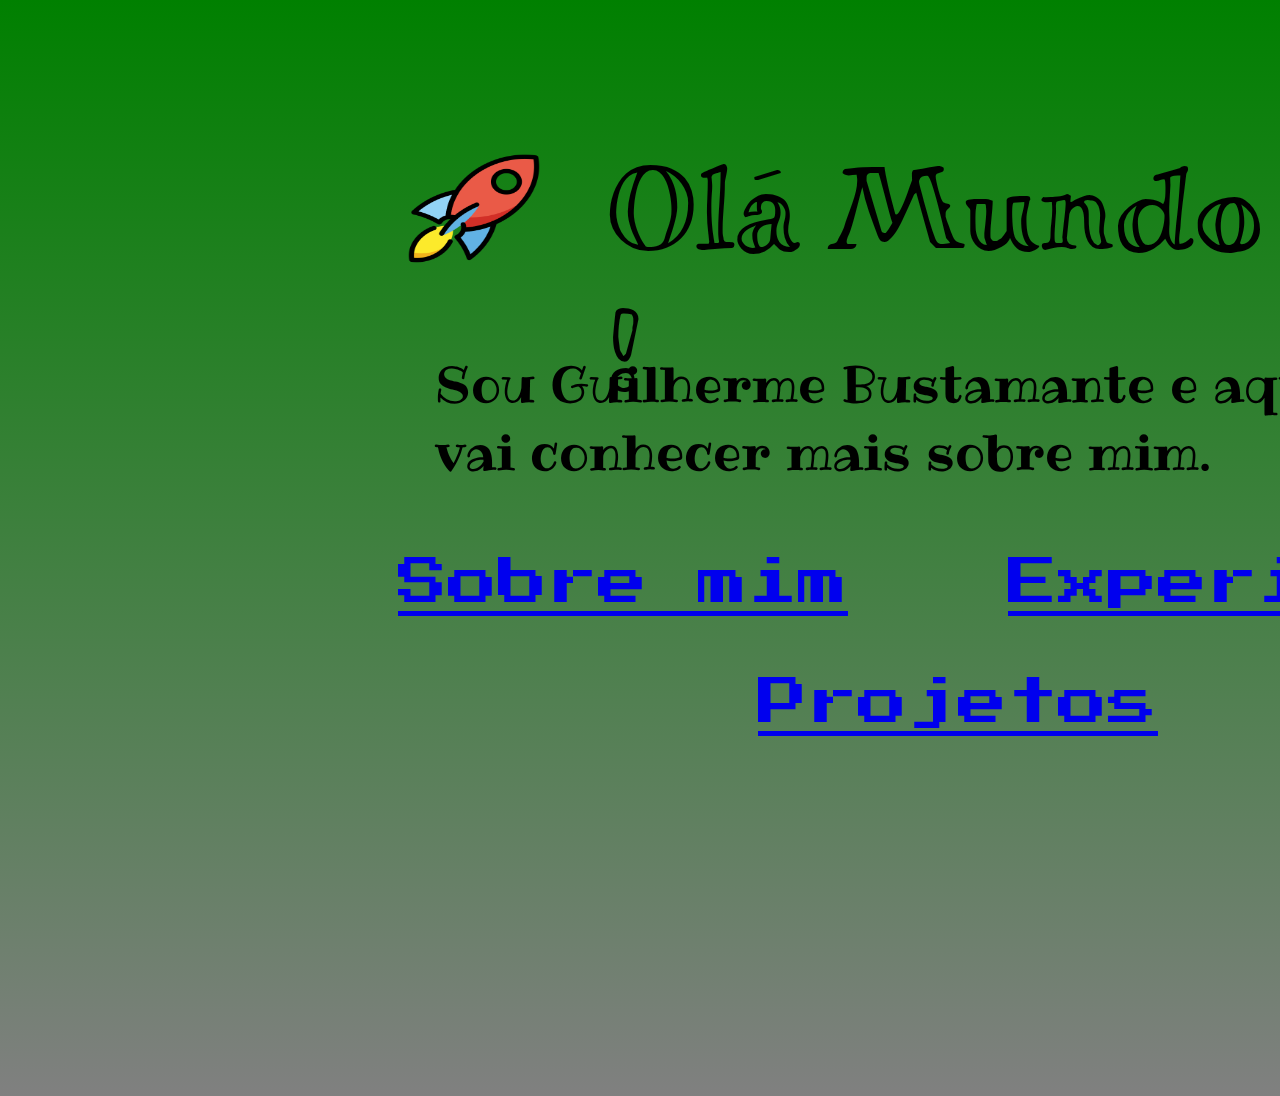
==== index.html @ 9e213922 "first commit" ====
<!DOCTYPE html>
<html lang="pt-br">
  <head>
    <meta charset="UTF-8" />
    <link rel="stylesheet" href="style.css" />
    <link rel="preconnect" href="https://fonts.gstatic.com" />
    <link rel="preconnect" href="https://fonts.gstatic.com" />
    <link rel="preconnect" href="https://fonts.gstatic.com" />
    <link
      href="https://fonts.googleapis.com/css2?family=Miltonian&family=Press+Start+2P&family=Ribeye&display=swap"
      rel="stylesheet"
    />
    <link
      href="https://fonts.googleapis.com/css2?family=Miltonian&family=Ribeye&display=swap"
      rel="stylesheet"
    />
    <link
      href="https://fonts.googleapis.com/css2?family=Miltonian&display=swap"
      rel="stylesheet"
    />
    <meta name="viewport" content="width=device-width, initial-scale=1.0" />
    <title>Portfólio Guilherme Bustamante</title>
  </head>
  <body>
    <img src="foguete.png" alt="Decolar !" class="foguete">
    <div>
      
      <h1 class="style1">Olá Mundo !</h1>
      <h2 class="style2">
        Sou Guilherme Bustamante e aqui você vai conhecer mais sobre mim.
      </h2>
      <a href="sobre.html" class="style3">Sobre mim</a>
      <a href="projetos.html" class="style4">Projetos</a>
      <a href="experiencia.html" class="style5">Experiências</a>
    </div>
  </body>
</html>
---- style.css ----
body {
  background-image: linear-gradient(green, gray);
  position: relative;
  width: 1920px;
  height: 1080px;
}

.foguete {
  position: absolute;
  width: 188px;
  height: 155px;
  right: 1360px;
  top: 123px;
}

.style1 {
  position: absolute;
  width: 726px;
  height: 143px;
  left: calc(50% - 726px / 2);
  top: 50px;

  font-family: "Miltonian";
  font-style: normal;
  font-weight: normal;
  font-size: 120px;
  line-height: 143px;
}

.style2 {
  position: absolute;
  width: 1078px;
  height: 146px;
  left: 427px;
  top: 300px;

  font-family: "Ribeye";
  font-style: normal;
  font-weight: normal;
  font-size: 50px;
  line-height: 68px;
}

.style3 {
  position: absolute;
  width: 451px;
  height: 54px;
  left: 390px;
  top: 550px;

  font-family: "Press Start 2P";
  font-style: normal;
  font-weight: normal;
  font-size: 50px;
  line-height: 50px;
}
.style3:hover {
  top: 557px;
  -webkit-filter: drop-shadow(5px 5px 1px rgba(0, 0, 0, 0.5));
  transform: rotateZ(-360deg) scale(1);
}

.style4 {
  position: absolute;
  width: 406px;
  height: 50px;
  left: 750px;
  top: 670px;

  font-family: "Press Start 2P";
  font-style: normal;
  font-weight: normal;
  font-size: 50px;
  line-height: 50px;
}
.style4:hover{
  top: 677px;
  -webkit-filter: drop-shadow(5px 5px 1px rgba(0, 0, 0, 0.5));
  transform: rotateZ(-360deg) scale(1);
}

.style5 {
  position: absolute;
  width: 600px;
  height: 50px;
  left: 1000px;
  top: 550px;

  font-family: "Press Start 2P";
  font-style: normal;
  font-weight: normal;
  font-size: 50px;
  line-height: 50px;
}
.style5:hover{
  top: 557px;
  -webkit-filter: drop-shadow(5px 5px 1px rgba(0, 0, 0, 0.5));
  transform: rotateZ(-360deg) scale(1);
}
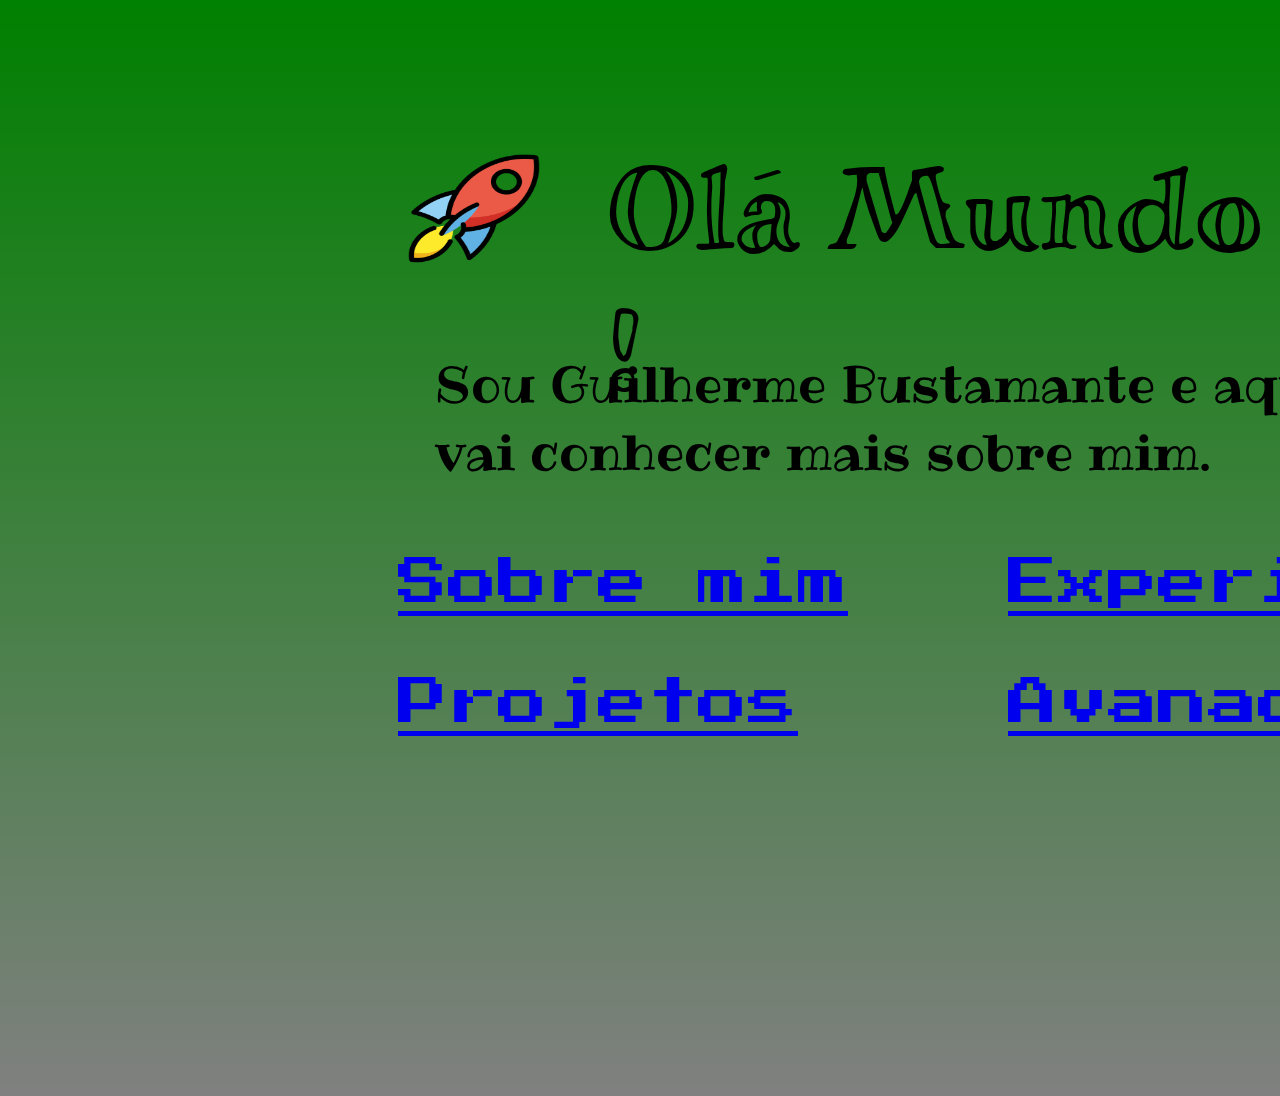
==== commit 696a3245: "avanade page" ====
--- a/index.html
+++ b/index.html
@@ -23,8 +23,9 @@
   </head>
   <body>
     <img src="foguete.png" alt="Decolar !" class="foguete">
+    <a href="game.html"><img src="/controle.png" alt="Controle" class="imgControle"></a>
+
     <div>
-      
       <h1 class="style1">Olá Mundo !</h1>
       <h2 class="style2">
         Sou Guilherme Bustamante e aqui você vai conhecer mais sobre mim.
@@ -32,6 +33,7 @@
       <a href="sobre.html" class="style3">Sobre mim</a>
       <a href="projetos.html" class="style4">Projetos</a>
       <a href="experiencia.html" class="style5">Experiências</a>
+      <a href="avanade.html" class="style6">Avanade</a>
     </div>
   </body>
 </html>
--- a/style.css
+++ b/style.css
@@ -13,6 +13,14 @@
   top: 123px;
 }
 
+.imgControle{
+  position: absolute;
+  width: 108px;
+  height: 75px;
+  right: 450px;
+  top: 185px;
+}
+
 .style1 {
   position: absolute;
   width: 726px;
@@ -20,7 +28,7 @@
   left: calc(50% - 726px / 2);
   top: 50px;
 
-  font-family: "Miltonian";
+  font-family: 'Miltonian';
   font-style: normal;
   font-weight: normal;
   font-size: 120px;
@@ -34,7 +42,7 @@
   left: 427px;
   top: 300px;
 
-  font-family: "Ribeye";
+  font-family: 'Ribeye';
   font-style: normal;
   font-weight: normal;
   font-size: 50px;
@@ -48,7 +56,7 @@
   left: 390px;
   top: 550px;
 
-  font-family: "Press Start 2P";
+  font-family: 'Press Start 2P';
   font-style: normal;
   font-weight: normal;
   font-size: 50px;
@@ -57,17 +65,17 @@
 .style3:hover {
   top: 557px;
   -webkit-filter: drop-shadow(5px 5px 1px rgba(0, 0, 0, 0.5));
-  transform: rotateZ(-360deg) scale(1);
+  transform: rotateZ(-360deg) scale(1.1);
 }
 
 .style4 {
   position: absolute;
   width: 406px;
   height: 50px;
-  left: 750px;
+  left: 390px;
   top: 670px;
 
-  font-family: "Press Start 2P";
+  font-family: 'Press Start 2P';
   font-style: normal;
   font-weight: normal;
   font-size: 50px;
@@ -76,7 +84,7 @@
 .style4:hover{
   top: 677px;
   -webkit-filter: drop-shadow(5px 5px 1px rgba(0, 0, 0, 0.5));
-  transform: rotateZ(-360deg) scale(1);
+  transform: rotateZ(-360deg) scale(1.1);
 }
 
 .style5 {
@@ -86,7 +94,7 @@
   left: 1000px;
   top: 550px;
 
-  font-family: "Press Start 2P";
+  font-family: 'Press Start 2P';
   font-style: normal;
   font-weight: normal;
   font-size: 50px;
@@ -95,5 +103,24 @@
 .style5:hover{
   top: 557px;
   -webkit-filter: drop-shadow(5px 5px 1px rgba(0, 0, 0, 0.5));
-  transform: rotateZ(-360deg) scale(1);
+  transform: rotateZ(-360deg) scale(1.1);
 }
+
+.style6{
+  position:absolute;
+  width: 600px;
+  height: 50px;
+  left: 1000px;
+  top: 670px;
+
+  font-family: 'Press Start 2P';
+  font-style: normal;
+  font-weight: normal;
+  font-size: 50px;
+  line-height: 50px;
+}
+
+.style6:hover{
+  -webkit-filter: drop-shadow(5px 5px 1px rgba(0, 0, 0, 0.5));
+  transform: rotateZ(-360deg) scale(1.1);
+}
